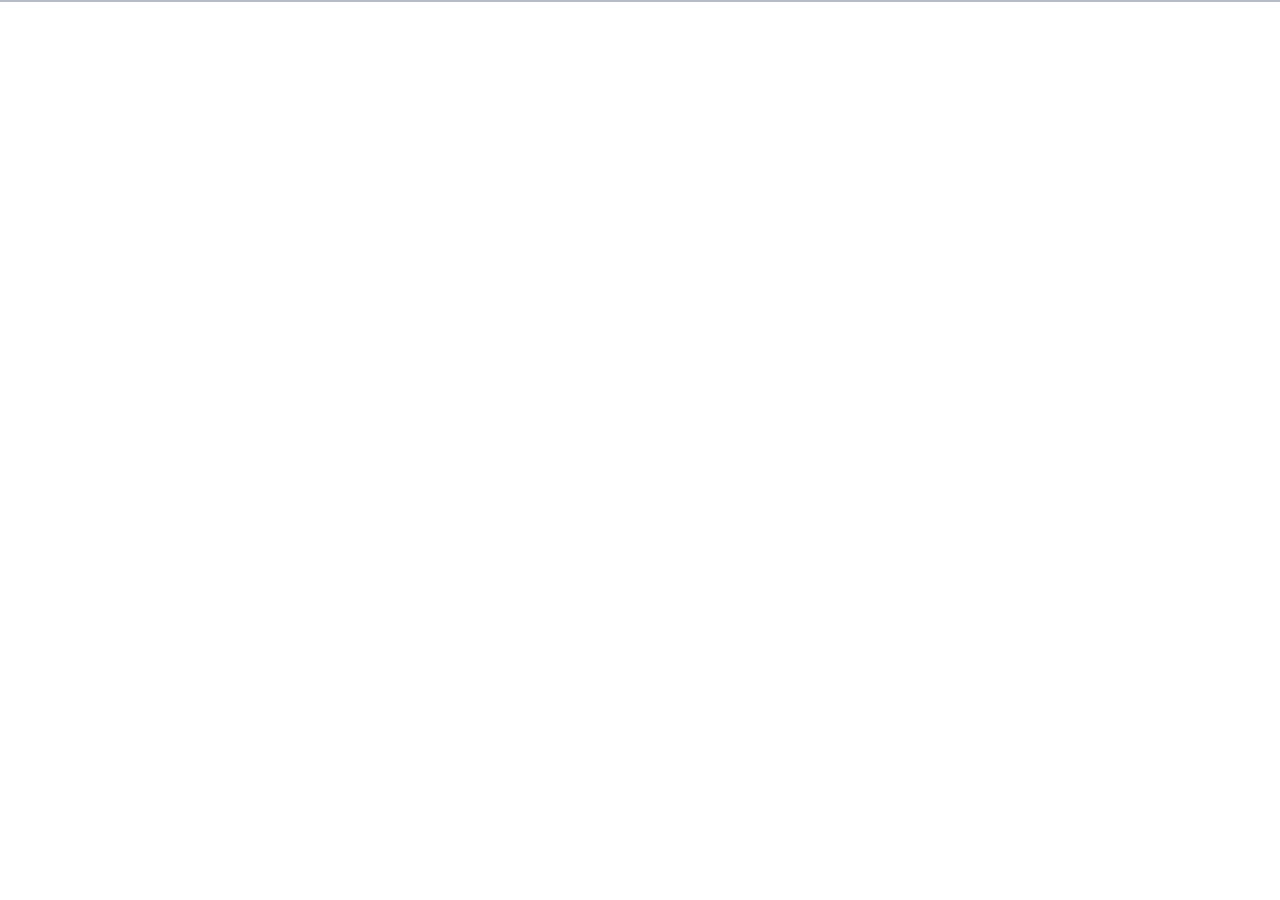
==== attribute_test.html @ b7e1e615 "attribute_table_test" ====
<!DOCTYPE html>
<html>
<head>
    <meta http-equiv="Content-Type" content="text/html; charset=utf-8">
    <meta name="viewport" content="initial-scale=1, maximum-scale=1,user-scalable=no">
    <title>Add zoom button to dgrid</title>
    <link rel="stylesheet" href="http://js.arcgis.com/3.10/js/dojo/dojo/resources/dojo.css">
    <link rel="stylesheet" href="http://js.arcgis.com/3.10/js/dojo/dijit/themes/claro/claro.css">
    <link rel="stylesheet" href="http://js.arcgis.com/3.10/js/dgrid/css/dgrid.css">
    <link rel="stylesheet" href="http://js.arcgis.com/3.10/js/esri/css/esri.css">
    <style>
        body,html,#main{
            margin:0;
            padding:0;
            height:100%;
            width:100%;
            font: 16px Geneva, Arial, Helvetica, sans-serif;
        }
        #map{
            padding:0;
            border: 1px solid #b5bcc7;
        }
        .dgrid { border: none; height: 100%; }
        .dgrid-column-0 {
            width: 35px;
        }
        .dgrid-row-odd {
            background: #FFFDF3;
        }
        td div img:hover {
            cursor: pointer;
        }
    </style>
    <script src="http://js.arcgis.com/3.10/"></script>
    <script>
        var map, grid;
        /*
         optional:
         1. make field heading color rusty brown (and white on hover)
         2. make sure odd selected rows turn blue too
         3. figure out how to make zoom label the image (can't inject button in the constructor)
         */
        require([
            "esri/map", "esri/layers/FeatureLayer", "esri/symbols/SimpleFillSymbol",
            "esri/tasks/query", "esri/Color",
            "dgrid/OnDemandGrid", "dgrid/Selection", "dojo/store/Memory",
            "dojo/_base/array", "dojo/dom", "dijit/form/Button",
            "dojo/parser", "dojo/_base/declare",

            "dijit/layout/BorderContainer", "dijit/layout/ContentPane", "dojo/domReady!"
        ], function(
                Map, FeatureLayer, SimpleFillSymbol,
                Query, Color,
                Grid, Selection, Memory,
                array, dom, Button,
                parser, declare
                ) {

            parser.parse();

            var StatesGrid = declare([Grid, Selection]);

            var columns = [{
                label: "",  //wasn't able to inject an HTML <div> with image here
                field: "ObjectID",
                formatter: makeZoomButton
            }, {
                label: "Арендатор",
                field: "bars_import.ARENDATOR"
            }, {
                label: "Номер Рег",
                field: "bars_import.NOMER_REG"
            }];

            //restrict sorting to the state name field
            for (var i = 0; i < columns.length; i++) {
                if (i == 1) {
                    columns[i].sortable = true;
                } else {
                    columns[i].sortable = false;
                }
            }

            grid = new StatesGrid({
                bufferRows: Infinity,
                columns: columns
            }, "grid");

            map = new Map("map", {
                basemap: "gray",
                center: [43.78, 53.54],
                zoom: 10
            });

            //add the states demographic data
            var statesLayer = new FeatureLayer("http://arcgis.lotsman.net:6080/arcgis/rest/services/maps/scr01/MapServer/0", {
                mode: FeatureLayer.MODE_SELECTION,
                outFields: ["bars_import.OBJECTID", "bars_import.ARENDATOR", "bars_import.NOMER_REG"]
            });

            //define a selection symbol
            var highlightSymbol = new SimpleFillSymbol().setColor(new Color([50, 205, 50, 0.25]));
            statesLayer.setSelectionSymbol(highlightSymbol);

            statesLayer.on("load", function(evt) {
                var query = new Query();
                query.where = "1=1";
                evt.layer.queryFeatures(query, function(featureSet) {
                    var items = array.map(featureSet.features, function(feature) {
                        return feature.attributes;
                    });

                    //idProperty must be set manually if value is something other than 'id'
                    var memStore = new Memory({
                        data: items,
                        idProperty: "bars_import.OBJECTID"
                    });
                    window.grid.set("store", memStore);
                    window.grid.set("sort", "bars_import.ARENDATOR");

                    grid.on(".field-ObjectID:click", function(e) {
                        //retrieve the ObjectId when someone clicks on the magnifying glass
                        if (e.target.alt) {
                            zoomRow(e.target.alt);
                        }
                    });
                });
            });

            map.addLayers([statesLayer]);

            function makeZoomButton(id) {
                //set the feature 'id' as the alt value for the image so that it can be used to query below
                var zBtn = "<div data-dojo-type='dijit/form/Button'><img src='images/zoom.png' alt='" + id + "'";
                zBtn = zBtn + " width='18' height='18'></div>";
                return zBtn;
            }

            function zoomRow(id) {
                statesLayer.clearSelection();
                var query = new Query();
                query.objectIds = [id];
                statesLayer.selectFeatures(query, FeatureLayer.SELECTION_NEW, function(features) {
                    //zoom to the selected feature
                    var stateExtent = features[0].geometry.getExtent().expand(5.0);
                    map.setExtent(stateExtent);
                });
            }

        });
    </script>
</head>
<body class="claro">
<div id="mainWindow" data-dojo-type="dijit/layout/BorderContainer" data-dojo-props="design:'headline'" style="width:100%; height:100%;">
    <div id="map" data-dojo-type="dijit/layout/ContentPane" data-dojo-props="region:'center'" >
    </div>
    <div data-dojo-type="dijit/layout/ContentPane" data-dojo-props="region:'left'" style="width:275px">
        <div id="grid"></div>
    </div>
</div>
</body>
</html>
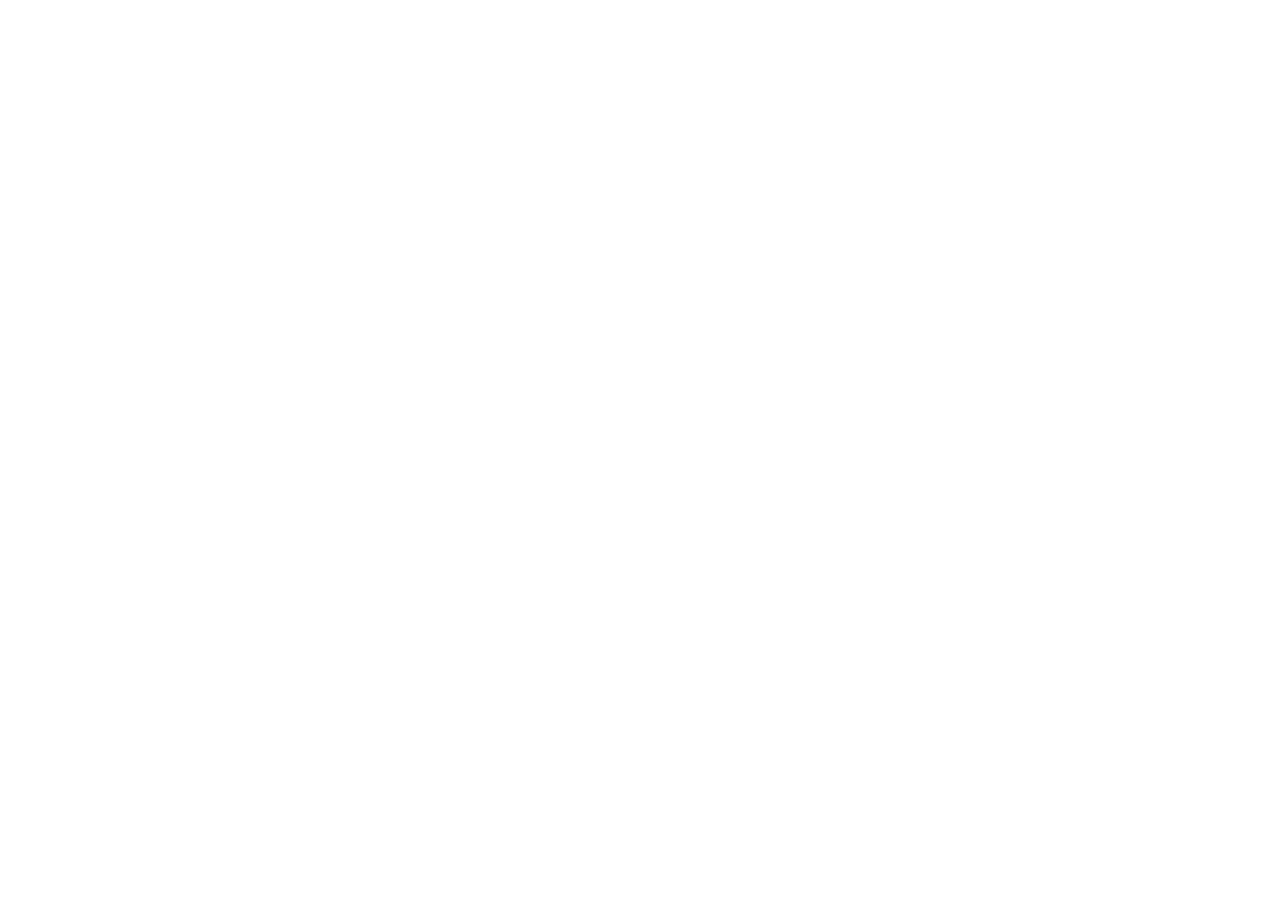
==== commit 258952f9: "attribute_table_test(1)" ====
--- a/attribute_test.html
+++ b/attribute_test.html
@@ -62,12 +62,37 @@
 
             var columns = [{
                 label: "",  //wasn't able to inject an HTML <div> with image here
-                field: "ObjectID",
-                formatter: makeZoomButton
-            }, {
-                label: "Арендатор",
-                field: "bars_import.ARENDATOR"
-            }, {
+                field: "ObjectID"
+                //formatter: makeZoomButton
+            },
+                {
+                label: "OBJECTID",
+                field: "_Кадастровые_земельные_участки.OBJECTID"
+            },
+                {
+                    label: "Shape",
+                    field: "_Кадастровые_земельные_участки.Shape"
+                },
+                {
+                    label: "КН",
+                    field: "_Кадастровые_земельные_участки.КН"
+                },
+                {
+                    label: "Статус",
+                    field: "_Кадастровые_земельные_участки.Статус"
+                },
+                {
+                    label: "Area",
+                    field: "_Кадастровые_земельные_участки.Area"
+                },
+                {
+                    label: "Категория",
+                    field: "_Кадастровые_земельные_участки.Категория"
+                },
+                {
+                    label: "Назначение",
+                    field: "_Кадастровые_земельные_участки.Назначение"
+                },{
                 label: "Номер Рег",
                 field: "bars_import.NOMER_REG"
             }];
@@ -86,16 +111,16 @@
                 columns: columns
             }, "grid");
 
-            map = new Map("map", {
+            /*map = new Map("map", {
                 basemap: "gray",
                 center: [43.78, 53.54],
                 zoom: 10
-            });
+            });*/
 
             //add the states demographic data
             var statesLayer = new FeatureLayer("http://arcgis.lotsman.net:6080/arcgis/rest/services/maps/scr01/MapServer/0", {
                 mode: FeatureLayer.MODE_SELECTION,
-                outFields: ["bars_import.OBJECTID", "bars_import.ARENDATOR", "bars_import.NOMER_REG"]
+                outFields: ["*"]
             });
 
             //define a selection symbol
@@ -118,25 +143,25 @@
                     window.grid.set("store", memStore);
                     window.grid.set("sort", "bars_import.ARENDATOR");
 
-                    grid.on(".field-ObjectID:click", function(e) {
+                    /*grid.on(".field-ObjectID:click", function(e) {
                         //retrieve the ObjectId when someone clicks on the magnifying glass
                         if (e.target.alt) {
                             zoomRow(e.target.alt);
                         }
-                    });
+                    });*/
                 });
             });
 
             map.addLayers([statesLayer]);
 
-            function makeZoomButton(id) {
+          /*  function makeZoomButton(id) {
                 //set the feature 'id' as the alt value for the image so that it can be used to query below
                 var zBtn = "<div data-dojo-type='dijit/form/Button'><img src='images/zoom.png' alt='" + id + "'";
                 zBtn = zBtn + " width='18' height='18'></div>";
                 return zBtn;
-            }
+            }*/
 
-            function zoomRow(id) {
+           /* function zoomRow(id) {
                 statesLayer.clearSelection();
                 var query = new Query();
                 query.objectIds = [id];
@@ -145,16 +170,16 @@
                     var stateExtent = features[0].geometry.getExtent().expand(5.0);
                     map.setExtent(stateExtent);
                 });
-            }
+            }*/
 
         });
     </script>
+
 </head>
 <body class="claro">
 <div id="mainWindow" data-dojo-type="dijit/layout/BorderContainer" data-dojo-props="design:'headline'" style="width:100%; height:100%;">
-    <div id="map" data-dojo-type="dijit/layout/ContentPane" data-dojo-props="region:'center'" >
-    </div>
-    <div data-dojo-type="dijit/layout/ContentPane" data-dojo-props="region:'left'" style="width:275px">
+
+    <div data-dojo-type="dijit/layout/ContentPane" data-dojo-props="region:'right'" style="width:100%">
         <div id="grid"></div>
     </div>
 </div>
